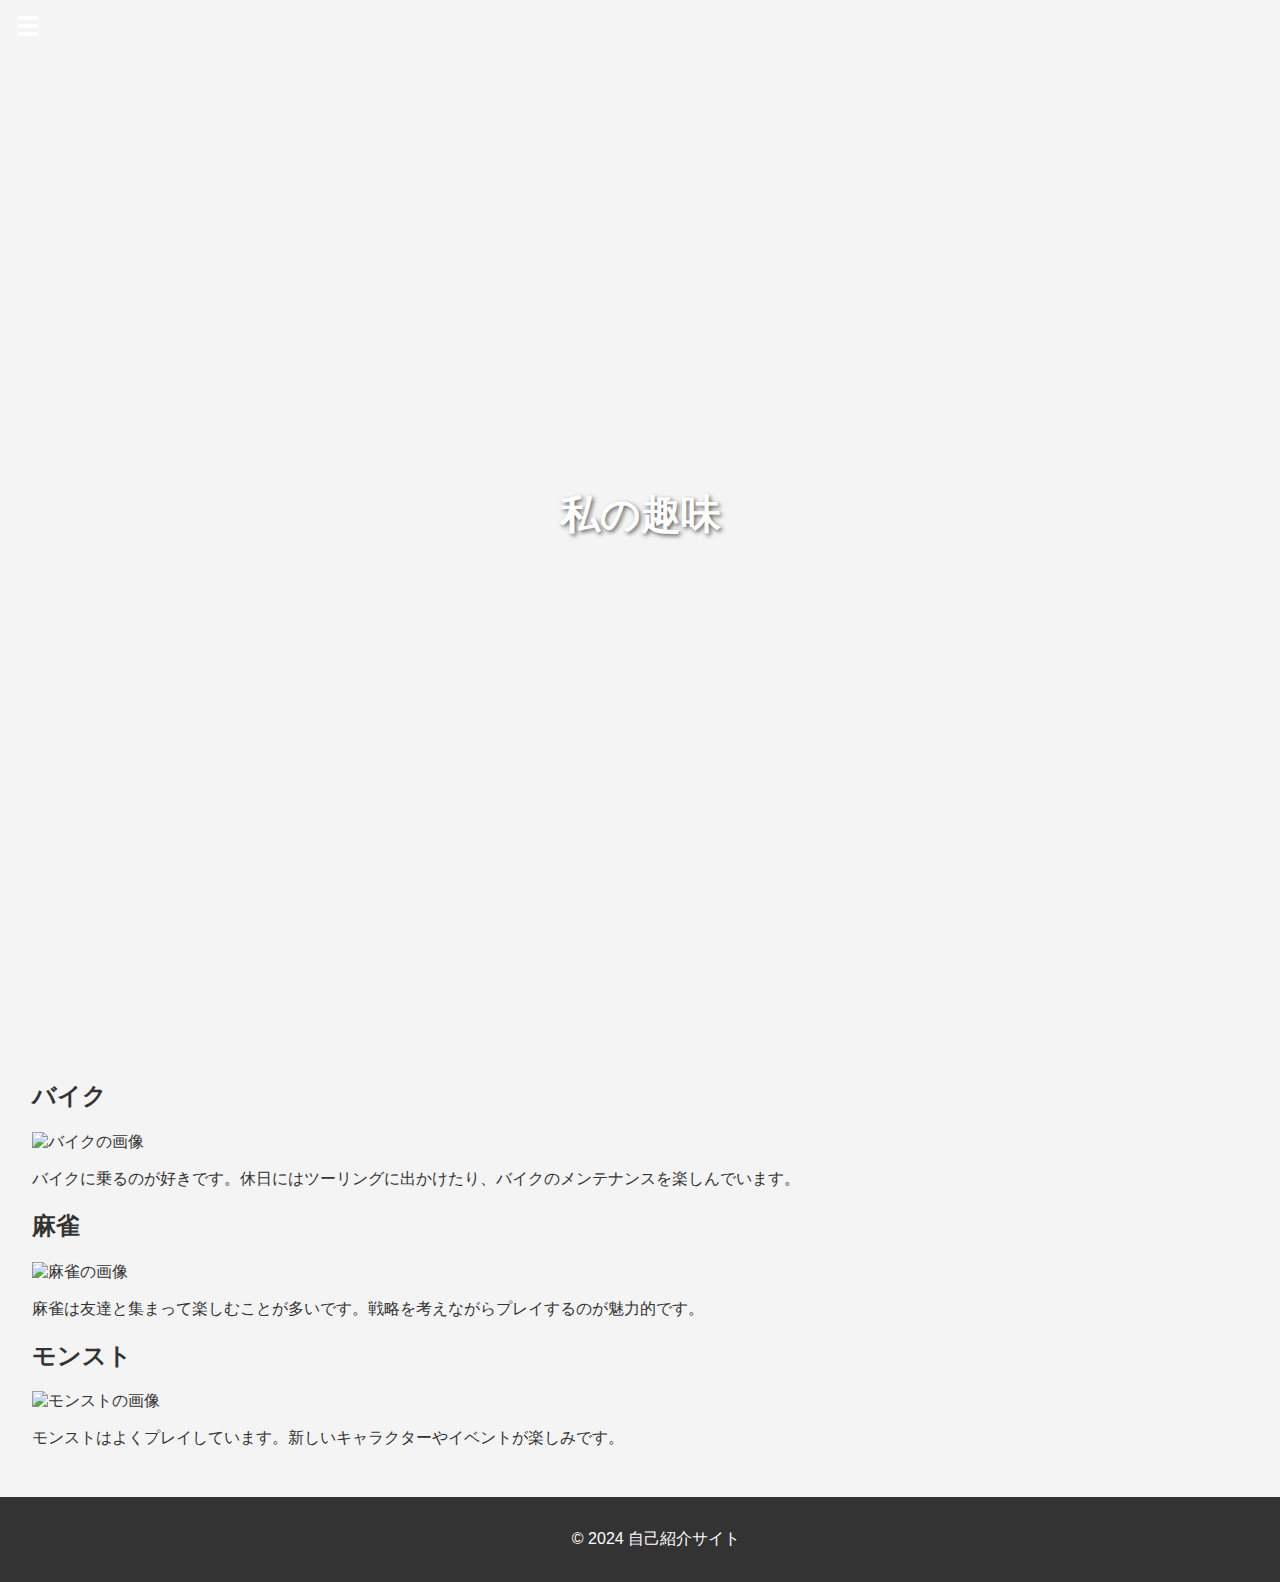
==== hobbies.html @ 1e7d02cb "update" ====
<!DOCTYPE html>
<html lang="ja">
<head>
    <meta charset="UTF-8">
    <meta name="viewport" content="width=device-width, initial-scale=1.0">
    <title>趣味</title>
    <link rel="stylesheet" href="CSS/styles.css">
</head>
<body>
    <!-- メニューバー -->
    <button id="menu-toggle" class="menu-toggle">
        <span class="menu-icon">&#9776;</span>
    </button>
    <nav id="menu" class="menu">
        <button id="menu-close" class="menu-close">&times;</button>
        <ul>
            <li><a href="index.html">ホーム</a></li>
            <li><a href="profile.html">プロフィール</a></li>
            <li><a href="hobbies.html">趣味</a></li>
            <li><a href="nagahama.html">長浜について</a></li>
            <li><a href="contact.html">お問い合わせ</a></li>
        </ul>
    </nav>

    <!-- ヒーローセクション -->
    <header class="hero">
        <h1>私の趣味</h1>
    </header>

    <!-- 趣味セクション -->
    <main>
        <section class="hobby">
            <h2>バイク</h2>
            <img src="images/motorcycle.jpg" alt="バイクの画像" class="hobby-image">
            <p>バイクに乗るのが好きです。休日にはツーリングに出かけたり、バイクのメンテナンスを楽しんでいます。</p>
        </section>

        <section class="hobby">
            <h2>麻雀</h2>
            <img src="images/mahjong.jpg" alt="麻雀の画像" class="hobby-image">
            <p>麻雀は友達と集まって楽しむことが多いです。戦略を考えながらプレイするのが魅力的です。</p>
        </section>

        <section class="hobby">
            <h2>モンスト</h2>
            <img src="images/monst.jpg" alt="モンストの画像" class="hobby-image">
            <p>モンストはよくプレイしています。新しいキャラクターやイベントが楽しみです。</p>
        </section>
    </main>

    <!-- フッター -->
    <footer class="footer">
        <p>&copy; 2024 自己紹介サイト</p>
    </footer>

    <script src="js/scripts.js"></script>
</body>
</html>
---- CSS/styles.css ----
/* 全体のスタイル */
body {
    font-family: Arial, sans-serif;
    margin: 0;
    padding: 0;
    background-color: #f4f4f4;
    color: #333;
}

/* メニューバー */
.menu-toggle {
    position: fixed;
    top: 10px;
    left: 10px;
    background-color: transparent;
    border: none;
    font-size: 24px;
    cursor: pointer;
    color: #333;
    z-index: 1000;
}

.menu {
    position: fixed;
    top: 0;
    left: -250px;
    width: 250px;
    height: 100%;
    background-color: #333;
    color: #fff;
    transition: left 0.3s ease;
    padding-top: 60px;
    z-index: 999;
}

.menu.show {
    left: 0;
}

.menu-close {
    position: absolute;
    top: 10px;
    right: 10px;
    background-color: transparent;
    border: none;
    font-size: 24px;
    cursor: pointer;
    color: #fff;
}

.menu ul {
    list-style: none;
    padding: 0;
    margin: 0;
}

.menu ul li {
    padding: 10px 20px;
}

.menu ul li a {
    color: #fff;
    text-decoration: none;
    display: block;
}

.menu ul li a:hover {
    background-color: #575757;
}

/* ヒーローセクション */
.hero {
    background: url('hero-background.jpg') no-repeat center center/cover;
    color: #fff;
    text-align: center;
    padding: 6rem 1rem; /* 余白を増やして、テキストが目立つように */
    height: 100vh; /* ビューポートの高さを占める */
    display: flex;
    flex-direction: column;
    justify-content: center; /* 垂直中央揃え */
}

.hero h1 {
    font-size: 3rem;
    margin: 0;
    font-weight: bold;
    text-shadow: 2px 2px 4px rgba(0, 0, 0, 0.6); /* テキストに影をつけて視認性を向上 */
}

.hero p {
    font-size: 1.5rem;
    margin-top: 1rem;
    text-shadow: 1px 1px 3px rgba(0, 0, 0, 0.5); /* テキストに影をつけて視認性を向上 */
}

/* コンテンツセクション */
main {
    padding: 2rem;
}

.intro, .highlight {
    margin-bottom: 2rem;
}

.highlight-content {
    display: flex;
    justify-content: space-between;
}

.highlight-item {
    background-color: #fff;
    border: 1px solid #ddd;
    border-radius: 8px;
    padding: 1rem;
    width: 30%;
    box-shadow: 0 2px 5px rgba(0, 0, 0, 0.1);
}

.highlight-item h3 {
    margin-top: 0;
}

/* フッター */
.footer {
    text-align: center;
    padding: 1rem;
    background-color: #333;
    color: #fff;
}
/* 全体のスタイル */
body {
    font-family: Arial, sans-serif;
    margin: 0;
    padding: 0;
    background-color: #f4f4f4;
}

.header, .hero, .footer {
    text-align: center;
}

.hero {
    background: url('hero-bg.jpg') no-repeat center center/cover;
    color: #fff;
    padding: 4rem 0;
}

.hero h1 {
    margin: 0;
    font-size: 2.5rem;
}

.info, .attractions {
    padding: 2rem;
    text-align: center;
}

.gallery {
    padding: 2rem;
    text-align: center;
    background: #fff;
}

.gallery h2 {
    margin-bottom: 1rem;
}

.gallery-container {
    display: flex;
    flex-wrap: wrap;
    gap: 1rem;
    justify-content: center;
}

.gallery-item {
    width: 300px;
    height: 200px;
    object-fit: cover;
    border-radius: 8px;
    box-shadow: 0 4px 8px rgba(0,0,0,0.1);
    transition: transform 0.3s ease;
}

.gallery-item:hover {
    transform: scale(1.05);
}

.footer {
    background: #333;
    color: #fff;
    padding: 1rem;
    position: relative;
    bottom: 0;
    width: 100%;
}

.menu-toggle, .menu {
    /* 既存のスタイル */
}

/* レスポンシブデザイン */
@media (max-width: 600px) {
    .hero h1 {
        font-size: 2rem;
    }
    
    .gallery-item {
        width: 100%;
        height: auto;
    }
}
/* 既存のスタイル */

.contact-form {
    padding: 2rem;
    max-width: 600px;
    margin: 0 auto;
    background: #fff;
    border-radius: 8px;
    box-shadow: 0 4px 8px rgba(0,0,0,0.1);
}

.contact-form h2 {
    margin-bottom: 1.5rem;
    text-align: center;
}

.contact-form form {
    display: flex;
    flex-direction: column;
    gap: 1rem;
}

.contact-form label {
    font-size: 1rem;
    margin-bottom: 0.5rem;
}

.contact-form input, 
.contact-form textarea {
    width: 100%;
    padding: 0.75rem;
    border: 1px solid #ccc;
    border-radius: 4px;
    font-size: 1rem;
}

.contact-form button {
    padding: 0.75rem;
    background-color: #333;
    color: #fff;
    border: none;
    border-radius: 4px;
    font-size: 1rem;
    cursor: pointer;
    transition: background-color 0.3s ease;
}

.contact-form button:hover {
    background-color: #575757;
}

/* レスポンシブデザイン */
@media (max-width: 600px) {
    .contact-form {
        padding: 1rem;
    }

    .contact-form h2 {
        font-size: 1.5rem;
    }
}
/* 全体のスタイル */
body {
    font-family: Arial, sans-serif;
    margin: 0;
    padding: 0;
    background-color: #f4f4f4;
    display: flex;
    flex-direction: column;
    min-height: 100vh;
}

/* ヘッダー */
.header {
    text-align: center;
    padding: 2rem 0;
    background-color: #333;
    color: #fff;
    position: relative;
}

.menu-toggle {
    position: fixed;
    top: 10px;
    left: 10px;
    background-color: transparent;
    border: none;
    font-size: 24px;
    cursor: pointer;
    z-index: 1000;
    color: #fff;
}

.menu {
    position: fixed;
    top: 0;
    left: -250px;
    width: 250px;
    height: 100%;
    background-color: #333;
    color: #fff;
    transition: left 0.3s ease;
    padding-top: 60px;
    z-index: 999;
}

.menu.show {
    left: 0;
}

.menu-close {
    position: absolute;
    top: 10px;
    right: 10px;
    background-color: transparent;
    border: none;
    font-size: 24px;
    cursor: pointer;
    color: #fff;
}

.menu ul {
    list-style: none;
    padding: 0;
    margin: 0;
}

.menu ul li {
    padding: 10px 20px;
}

.menu ul li a {
    color: #fff;
    text-decoration: none;
    display: block;
}

.menu ul li a:hover {
    background-color: #575757;
}

/* プロフィールセクション */
.profile {
    display: flex;
    flex-direction: column;
    align-items: center;
    padding: 2rem;
    background-color: #fff;
    border-radius: 8px;
    box-shadow: 0 4px 8px rgba(0,0,0,0.1);
    margin: 2rem auto;
    max-width: 800px;
}

.profile-image img {
    width: 150px;
    height: 150px;
    border-radius: 50%;
    object-fit: cover;
    margin-bottom: 1rem;
}

.profile-info {
    text-align: center;
}

.profile-info h2 {
    margin: 0;
    font-size: 2rem;
    color: #333;
}

.profile-info p {
    font-size: 1rem;
    line-height: 1.6;
    color: #555;
}

.profile-info h3 {
    margin-top: 1.5rem;
    font-size: 1.5rem;
    color: #333;
}

/* フッター */
.footer {
    text-align: center;
    padding: 1rem;
    background: #333;
    color: #fff;
    margin-top: auto;
}

/* レスポンシブデザイン */
@media (max-width: 600px) {
    .header, .footer {
        padding: 1rem;
    }

    .menu-toggle {
        font-size: 20px;
    }
}
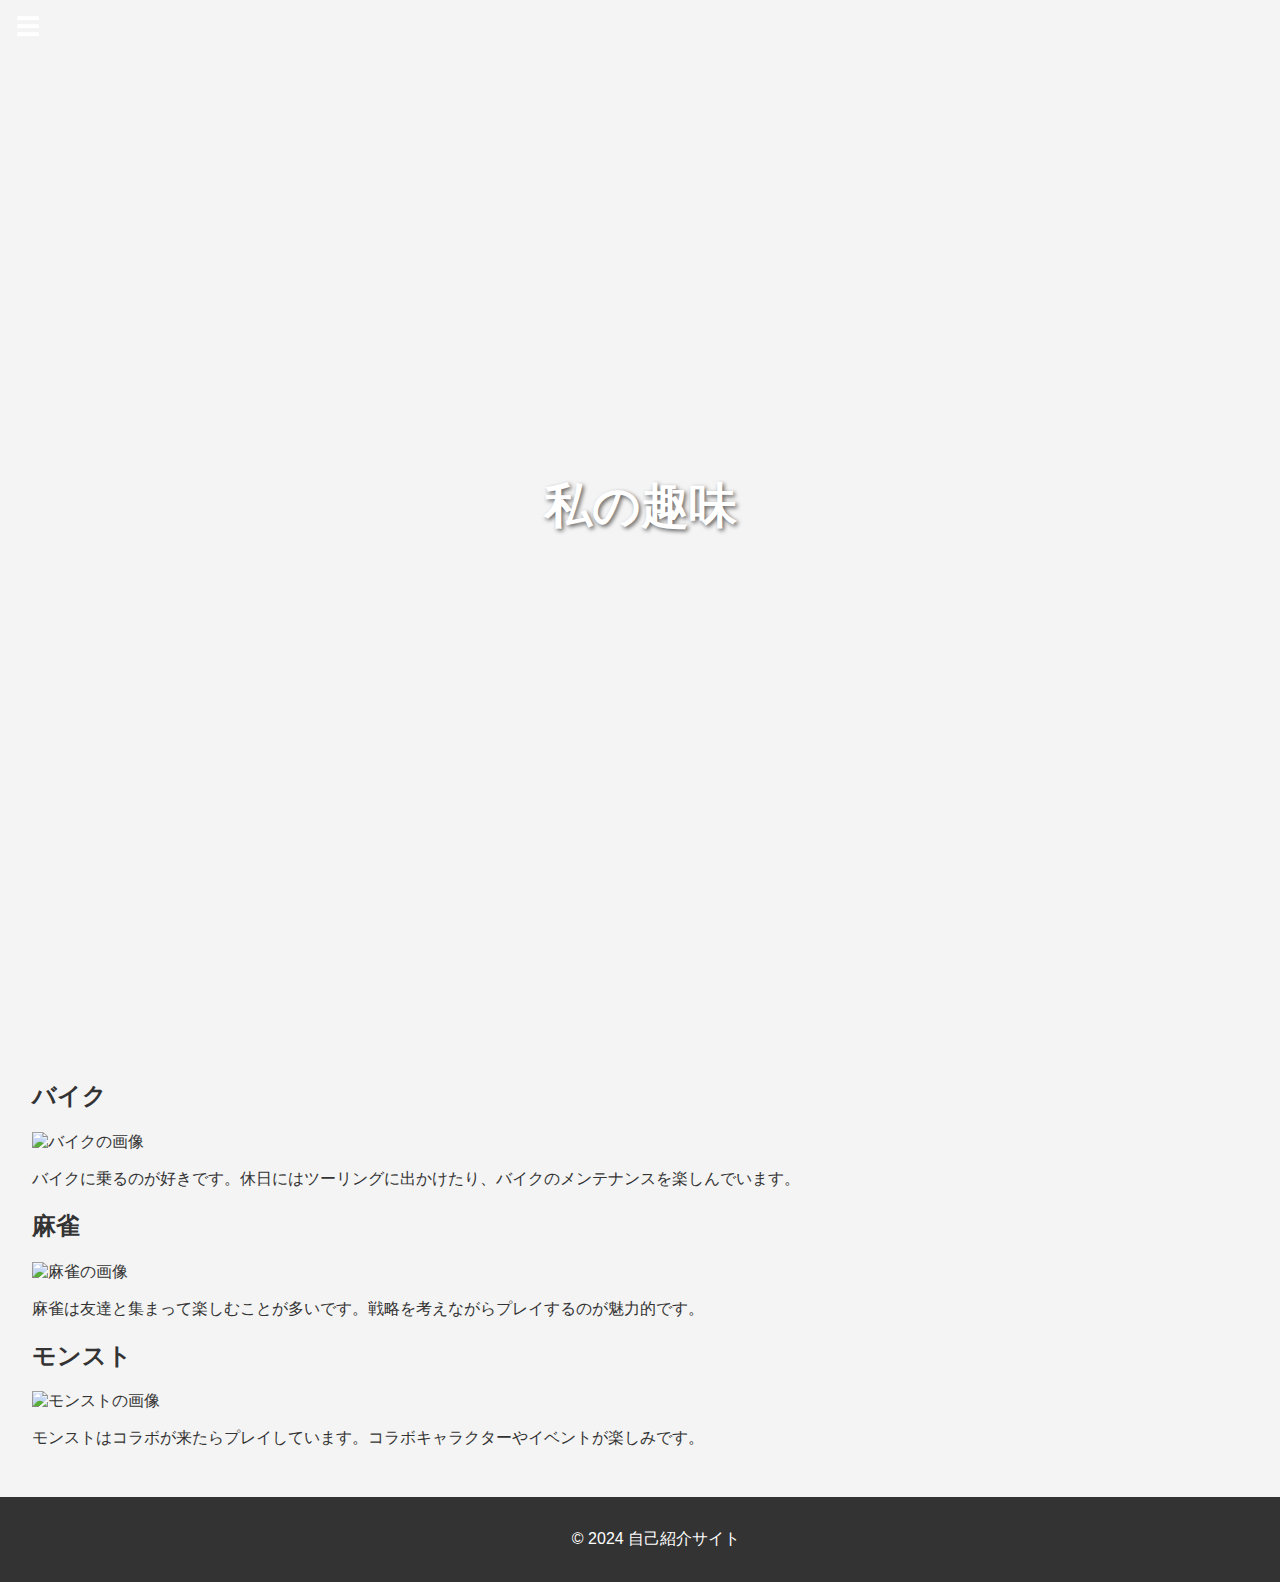
==== commit 0e7dc2f5: "updet" ====
--- a/hobbies.html
+++ b/hobbies.html
@@ -44,7 +44,7 @@
         <section class="hobby">
             <h2>モンスト</h2>
             <img src="images/monst.jpg" alt="モンストの画像" class="hobby-image">
-            <p>モンストはよくプレイしています。新しいキャラクターやイベントが楽しみです。</p>
+            <p>モンストはコラボが来たらプレイしています。コラボキャラクターやイベントが楽しみです。</p>
         </section>
     </main>
 
--- a/CSS/styles.css
+++ b/CSS/styles.css
@@ -412,3 +412,176 @@
         font-size: 20px;
     }
 }
+/* 全体のスタイル */
+body {
+    font-family: Arial, sans-serif;
+    margin: 0;
+    padding: 0;
+    background-color: #f4f4f4;
+    display: flex;
+    flex-direction: column;
+    min-height: 100vh;
+}
+
+/* ヘッダー */
+.header {
+    text-align: center;
+    padding: 2rem 0;
+    background-color: #333;
+    color: #fff;
+    position: relative;
+}
+
+.menu-toggle {
+    position: fixed;
+    top: 10px;
+    left: 10px;
+    background-color: transparent;
+    border: none;
+    font-size: 24px;
+    cursor: pointer;
+    z-index: 1000;
+    color: #fff;
+}
+
+.menu {
+    position: fixed;
+    top: 0;
+    left: -250px;
+    width: 250px;
+    height: 100%;
+    background-color: #333;
+    color: #fff;
+    transition: left 0.3s ease;
+    padding-top: 60px;
+    z-index: 999;
+}
+
+.menu.show {
+    left: 0;
+}
+
+.menu-close {
+    position: absolute;
+    top: 10px;
+    right: 10px;
+    background-color: transparent;
+    border: none;
+    font-size: 24px;
+    cursor: pointer;
+    color: #fff;
+}
+
+.menu ul {
+    list-style: none;
+    padding: 0;
+    margin: 0;
+}
+
+.menu ul li {
+    padding: 10px 20px;
+}
+
+.menu ul li a {
+    color: #fff;
+    text-decoration: none;
+    display: block;
+}
+
+.menu ul li a:hover {
+    background-color: #575757;
+}
+
+/* ヒーローセクション */
+.hero {
+    background: url('images/hero-bg.jpg') no-repeat center center/cover;
+    color: #fff;
+    text-align: center;
+    padding: 4rem 2rem;
+}
+
+.hero-content {
+    max-width: 800px;
+    margin: 0 auto;
+}
+
+.hero h1 {
+    font-size: 3rem;
+    margin-bottom: 1rem;
+}
+
+.hero p {
+    font-size: 1.5rem;
+    line-height: 1.6;
+}
+
+/* プロフィールセクション */
+.profile {
+    display: flex;
+    flex-direction: column;
+    align-items: center;
+    padding: 2rem;
+    background-color: #fff;
+    border-radius: 8px;
+    box-shadow: 0 4px 8px rgba(0,0,0,0.1);
+    margin: 2rem auto;
+    max-width: 800px;
+}
+
+.profile-image img {
+    width: 150px;
+    height: 150px;
+    border-radius: 50%;
+    object-fit: cover;
+    margin-bottom: 1rem;
+}
+
+.profile-info {
+    text-align: center;
+}
+
+.profile-info h2 {
+    margin: 0;
+    font-size: 2rem;
+    color: #333;
+}
+
+.profile-info p {
+    font-size: 1rem;
+    line-height: 1.6;
+    color: #555;
+}
+
+.profile-info h3 {
+    margin-top: 1.5rem;
+    font-size: 1.5rem;
+    color: #333;
+}
+
+/* フッター */
+.footer {
+    text-align: center;
+    padding: 1rem;
+    background: #333;
+    color: #fff;
+    margin-top: auto;
+}
+
+/* レスポンシブデザイン */
+@media (max-width: 600px) {
+    .header, .footer {
+        padding: 1rem;
+    }
+
+    .menu-toggle {
+        font-size: 20px;
+    }
+
+    .hero h1 {
+        font-size: 2.5rem;
+    }
+
+    .hero p {
+        font-size: 1.2rem;
+    }
+}
